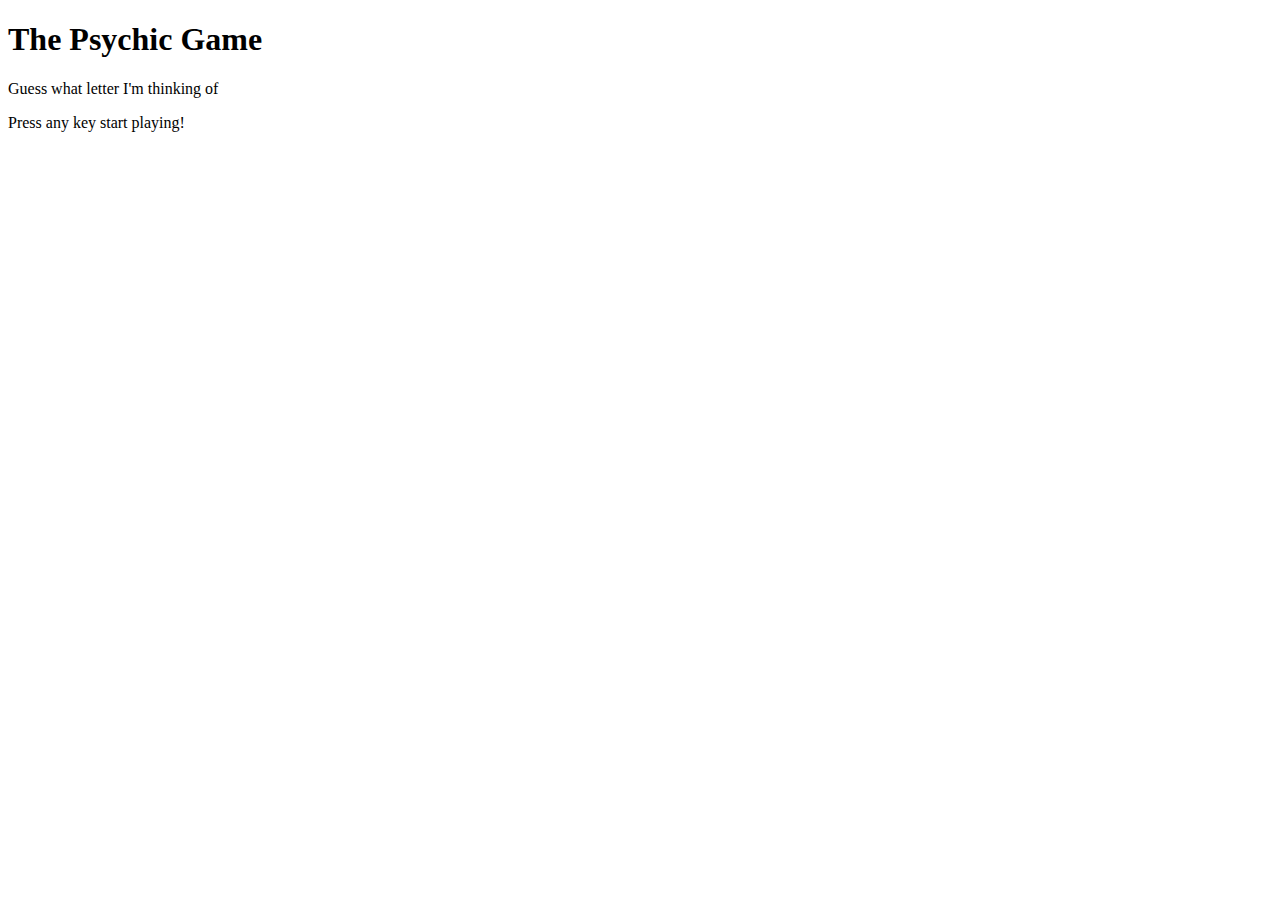
==== psychic.html @ ca1d6801 "adding psychic.html. Using psychic assignment as stepping stone to building word guess game" ====
<!DOCTYPE html>
<html lang="en-us">

<head>
    <meta charset="UTF-8">
    <script type="text/javascript" src="https://code.jquery.com/jquery-3.1.1.min.js"></script>
    <title>Psychic Game!</title>
</head>

<body>

    <div>
        <h1>The Psychic Game</h1>
        <p>Guess what letter I'm thinking of</p>
        <p id="directions-text">Press any key start playing!</p>
        <p id="userchoice-text"></p>
        <p id="chances-text"></p>
        <p id="wins-text"></p>
        <p id="losses-text"></p>
        <p id="guesses-text"></p>
    </div>

    <script type="text/javascript">
        // Creates an array that lists out all of the options 
        var computerChoices = ["a", "b", "c", "d", "e", "f", "g", "h", "i", "j", "k", "l", "m", "n", "o", "p", "q", "r",
            "s", "t", "u", "v", "w", "x", "y", "z"];

        // Creating variables to hold the number of wins, losses, and chances.
        var wins = 0;
        var losses = 0;
        var chances = 10;

        // Create variables that hold references to the places in the HTML where we want to display things.
        var directionsText = document.getElementById("directions-text");
        var userChoiceText = document.getElementById("userchoice-text");
        var chancesText = document.getElementById("chances-text");
        var winsText = document.getElementById("wins-text");
        var lossesText = document.getElementById("losses-text");
        var guessesText = document.getElementById("guesses-text");

        // This function is run whenever the user presses a key.
        document.onkeyup = function (event) {

            // Determines which key was pressed.
            var userGuess = event.key.toLowerCase();
            // Randomly chooses a choice from the options array. This is the Computer's guess.
            var computerGuess = computerChoices[Math.floor(Math.random() * computerChoices.length)];

            // This logic determines the outcome of the game (win/loss), and increments the appropriate number
            if (userGuess === computerGuess) {
                wins++;
            } else {
                chances--;

                // Hide the directions
                directionsText.textContent = "";

                // Display the user guesses, and wins/losses/chances.
                userChoiceText.textContent = "You chose: " + userGuess;
                chancesText.textContent = "Chances left: " + chances;
                winsText.textContent = "wins: " + wins;
                lossesText.textContent = "losses: " + losses;
                guessesText.textContent = "guesses so far " + userGuess;
            }
        };
    </script>

</body>

</html>
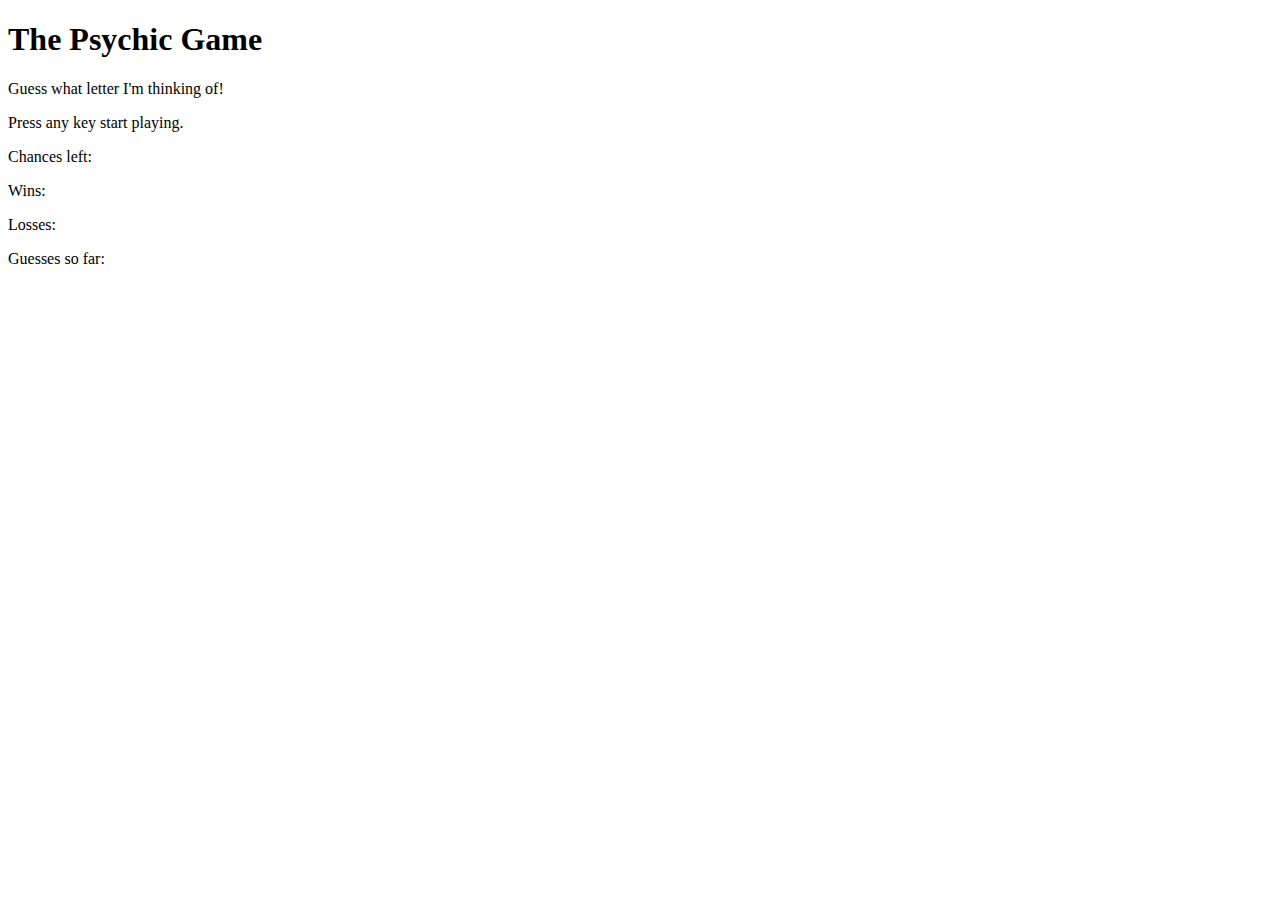
==== commit b2dc6d98: "pseudo code outlined for game" ====
--- a/psychic.html
+++ b/psychic.html
@@ -11,58 +11,50 @@
 
     <div>
         <h1>The Psychic Game</h1>
-        <p>Guess what letter I'm thinking of</p>
-        <p id="directions-text">Press any key start playing!</p>
-        <p id="userchoice-text"></p>
-        <p id="chances-text"></p>
-        <p id="wins-text"></p>
-        <p id="losses-text"></p>
-        <p id="guesses-text"></p>
+
+        <p>Guess what letter I'm thinking of!</p>
+
+        <p id="directions-text">Press any key start playing.</p>
+
+        <p>Chances left: 
+            <span id="chances-text"></span>
+        </p>
+
+        <p>Wins: 
+            <span id="wins-text"></span>
+        </p>
+
+        <p>Losses: 
+            <span id="losses-text"></span>
+        </p>
+
+        <p>Guesses so far: 
+            <span id="guesses-text"></span>
+        </p>
     </div>
 
     <script type="text/javascript">
-        // Creates an array that lists out all of the options 
+
+    $(document).ready(function() {
+
         var computerChoices = ["a", "b", "c", "d", "e", "f", "g", "h", "i", "j", "k", "l", "m", "n", "o", "p", "q", "r",
             "s", "t", "u", "v", "w", "x", "y", "z"];
 
-        // Creating variables to hold the number of wins, losses, and chances.
+        var chances = 10;
         var wins = 0;
         var losses = 0;
-        var chances = 10;
+        var guesses = [];
 
-        // Create variables that hold references to the places in the HTML where we want to display things.
-        var directionsText = document.getElementById("directions-text");
-        var userChoiceText = document.getElementById("userchoice-text");
-        var chancesText = document.getElementById("chances-text");
-        var winsText = document.getElementById("wins-text");
-        var lossesText = document.getElementById("losses-text");
-        var guessesText = document.getElementById("guesses-text");
+        $(document).on('click', function() {
+            //Print chances, wins, losses, and guesses so far
+            //computer randomly chooses alphabet letter from array
+            //compare user choice vs computer choice
+            //if computer choice = user choice, add 1 win, reset guesses array, reset chances back to 10, alert victory
+            //if computer choice !== user choice, add user choice to guesses array, subtract one from chances
+            //if chances = 0, add 1 loss, set chances to 10, reset guesses array, alert defeat
+        });
 
-        // This function is run whenever the user presses a key.
-        document.onkeyup = function (event) {
-
-            // Determines which key was pressed.
-            var userGuess = event.key.toLowerCase();
-            // Randomly chooses a choice from the options array. This is the Computer's guess.
-            var computerGuess = computerChoices[Math.floor(Math.random() * computerChoices.length)];
-
-            // This logic determines the outcome of the game (win/loss), and increments the appropriate number
-            if (userGuess === computerGuess) {
-                wins++;
-            } else {
-                chances--;
-
-                // Hide the directions
-                directionsText.textContent = "";
-
-                // Display the user guesses, and wins/losses/chances.
-                userChoiceText.textContent = "You chose: " + userGuess;
-                chancesText.textContent = "Chances left: " + chances;
-                winsText.textContent = "wins: " + wins;
-                lossesText.textContent = "losses: " + losses;
-                guessesText.textContent = "guesses so far " + userGuess;
-            }
-        };
+    });
     </script>
 
 </body>
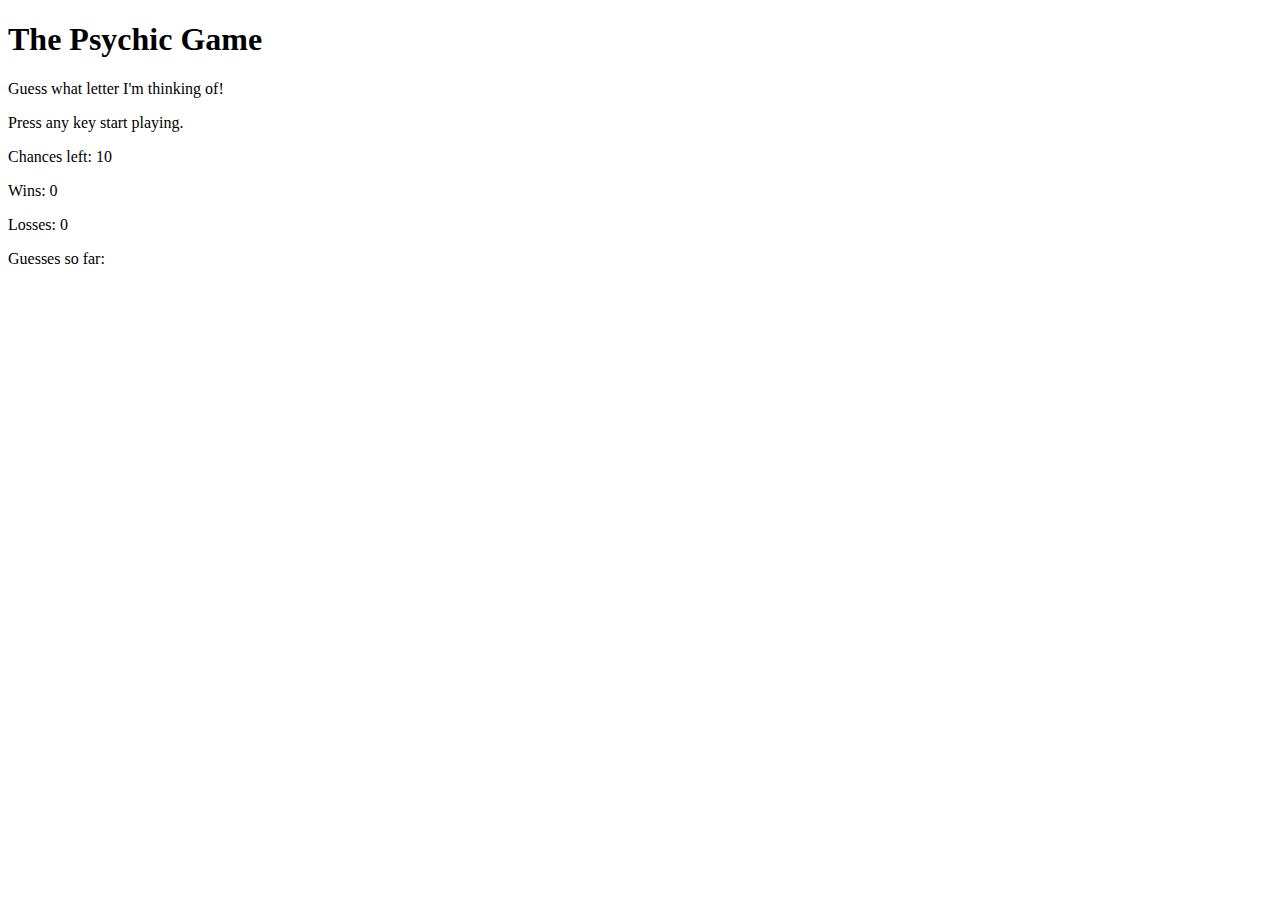
==== commit 5ee53147: "psychic game complete" ====
--- a/psychic.html
+++ b/psychic.html
@@ -16,45 +16,89 @@
 
         <p id="directions-text">Press any key start playing.</p>
 
-        <p>Chances left: 
+        <p>Chances left:
             <span id="chances-text"></span>
         </p>
 
-        <p>Wins: 
+        <p>Wins:
             <span id="wins-text"></span>
         </p>
 
-        <p>Losses: 
+        <p>Losses:
             <span id="losses-text"></span>
         </p>
 
-        <p>Guesses so far: 
+        <p>Guesses so far:
             <span id="guesses-text"></span>
         </p>
     </div>
 
     <script type="text/javascript">
+        $(document).ready(function () {
 
-    $(document).ready(function() {
+            var computerChoices = ["a", "b", "c", "d", "e", "f", "g", "h", "i", "j", "k", "l", "m", "n", "o",
+                "p", "q", "r",
+                "s", "t", "u", "v", "w", "x", "y", "z"
+            ];
 
-        var computerChoices = ["a", "b", "c", "d", "e", "f", "g", "h", "i", "j", "k", "l", "m", "n", "o", "p", "q", "r",
-            "s", "t", "u", "v", "w", "x", "y", "z"];
+            var chances = 10;
+            var wins = 0;
+            var losses = 0;
+            var guesses = [];
 
-        var chances = 10;
-        var wins = 0;
-        var losses = 0;
-        var guesses = [];
+            //Print chances, wins, losses, and guesses so far
+            $('#chances-text').text(chances);
+            $('#wins-text').text(wins);
+            $('#losses-text').text(losses);
+            $('#guesses-text').text(guesses);
 
-        $(document).on('click', function() {
-            //Print chances, wins, losses, and guesses so far
             //computer randomly chooses alphabet letter from array
-            //compare user choice vs computer choice
-            //if computer choice = user choice, add 1 win, reset guesses array, reset chances back to 10, alert victory
-            //if computer choice !== user choice, add user choice to guesses array, subtract one from chances
-            //if chances = 0, add 1 loss, set chances to 10, reset guesses array, alert defeat
+            var computerGuess = computerChoices[Math.floor(Math.random() * computerChoices.length)];
+            console.log(computerGuess);
+
+            function resetGame() {
+                chances = 10;
+                guesses = [];
+                $('#chances-text').text(chances);
+                $('#guesses-text').text(guesses);
+                computerGuess = computerChoices[Math.floor(Math.random() * computerChoices.length)];
+                console.log(computerGuess);
+            }
+
+            //user selection on keyup triggers function
+            document.onkeyup = function (event) {
+
+                var userGuess = event.key;
+                console.log(userGuess);
+
+                //compare user choice vs computer choice
+
+                    //if computer choice !== user choice, add user choice to guesses array, subtract one from chances
+                    if (userGuess !== computerGuess) {
+                        chances--;
+                        $('#chances-text').text(chances);
+                        guesses.push(userGuess);
+                        $('#guesses-text').text(guesses);
+                    }
+
+                     //if computer choice = user choice, add 1 win, reset guesses array, reset chances back to 10, alert victory
+                    if (userGuess === computerGuess) {
+                        wins++;
+                        alert("You win!");
+                        $('#wins-text').text(wins);
+                        resetGame();
+                    }
+
+                    //if chances = 0, add 1 loss, set chances to 10, reset guesses array, alert defeat
+                    if (chances === 0) {
+                        losses++;
+                        alert("You Lose!");
+                        $('#losses-text').text(losses);
+                        resetGame();
+                    }
+            };
+
         });
-
-    });
     </script>
 
 </body>
